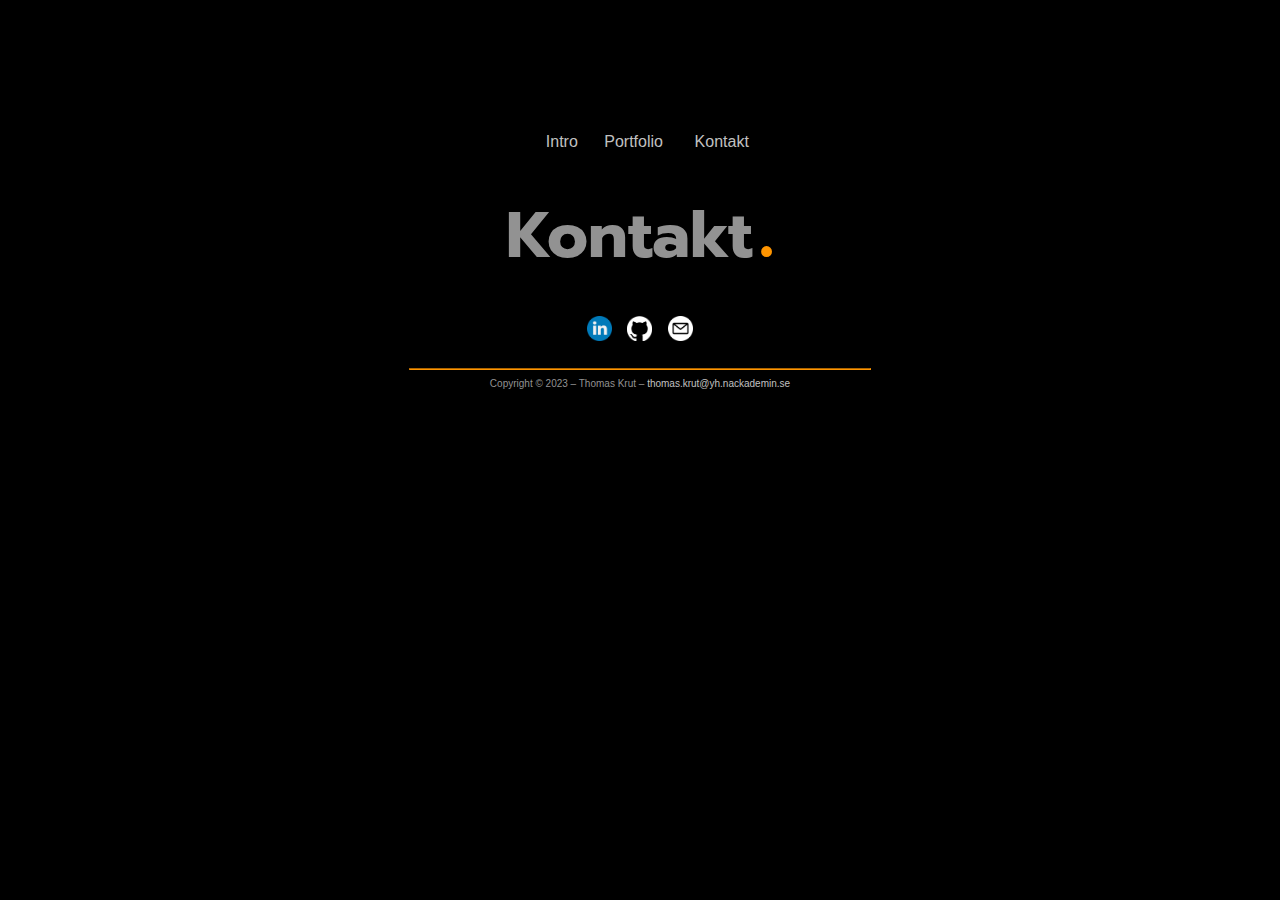
==== contact.html @ 50e181f6 "more pages" ====
<!DOCTYPE html>
<html lang="sv">

<head>
    <meta charset="UTF-8">
    <meta http-equiv="X-UA-Compatible" content="IE=edge">
    <meta name="viewport" content="width=device-width, initial-scale=1.0">
    <link rel="stylesheet" href="style.css">
    <title>Thomas Krut</title>
</head>

<body>

    <nav>
        <table>
            <tr>
                <td>
                    <a href="index.html">Intro</a>
                </td>
                <td>
                    <a href="portfolio.html">Portfolio</a>
                </td>
                <td>
                    <a href="contact.html">Kontakt</a>
                </td>
            </tr>
        </table>
    </nav>

    <h1>Kontakt<dot>.</dot></h1>

    

    <social-media>
        <table>
            <tr>
                <td>
                    <a href="https://www.linkedin.com/in/thomas-krut/"><img src="images/linkedin.png"></a>
                </td>
                <td>
                    <a href="https://github.com/thomaskrut"><img src="images/github.png"></a>
                </td>
                <td>
                    <a href="mailto:thomas.krut@yh.nackademin.se"><img src="images/email.png"></a>
                </td>
            </tr>
        </table>
    </social-media>

    <hr>

    <footer>Copyright &copy; 2023 – Thomas Krut – <a href="mailto:thomas.krut@yh.nackademin.se">thomas.krut@yh.nackademin.se</a></footer>

</body>

</html>
---- style.css ----
@import url('https://fonts.googleapis.com/css2?family=Prompt:wght@800&display=swap');

body {
    background-color: #000000;
    margin: auto;
    width: 60%;
    font-family: Arial, Helvetica, sans-serif;
    font-size: 12pt;
    color: #929292;
    
}

p {
    line-height: 25px;
}

td.portfolio {
    padding: 15px;
    vertical-align: top;
}

nav {
    width: 100%;
    padding: 10px;
    margin-top: 120px;
}

nav table {
    text-align: center;
    margin: auto;
    width: 30%;
}

a {
    text-decoration: none;
    color: #c1c1c1;
}

a:hover {
    color: #ff9500;
}

social-media table {
    text-align: center;
    margin: auto;
    width: 16%;
    margin-top: 20px;
    margin-bottom: 20px;
}

social-media img {
    max-width: 25px;
}

hr {
    max-width: 60%;
    border-color:#ff9500;
}

h1 {
    font-family: 'Prompt', sans-serif;
    font-size: 48pt;
    color: #929292;
    text-align: center;
    margin-bottom: 0px;
    margin-top: 0px;
}

dot {
    color: #ff9500;
    font-size: 64pt;
    padding-left: 6px;
    padding-bottom: 0px;
}

footer {
    font-size: 10px;
    text-align: center;
    color: #929292;
}

img.portrait {
    max-width: 70px;
    padding: 20px;
}

img.project {
    max-height: 400px;
    border-radius: 4%;
    padding: 10px;
}

@media screen and (max-width: 800px) {

    body {
        width: 100%;
    }

    h1 {
        font-size: 36pt;
    }

    nav table {
        text-align: center;
        margin: auto;
        width: 60%;
    }
}
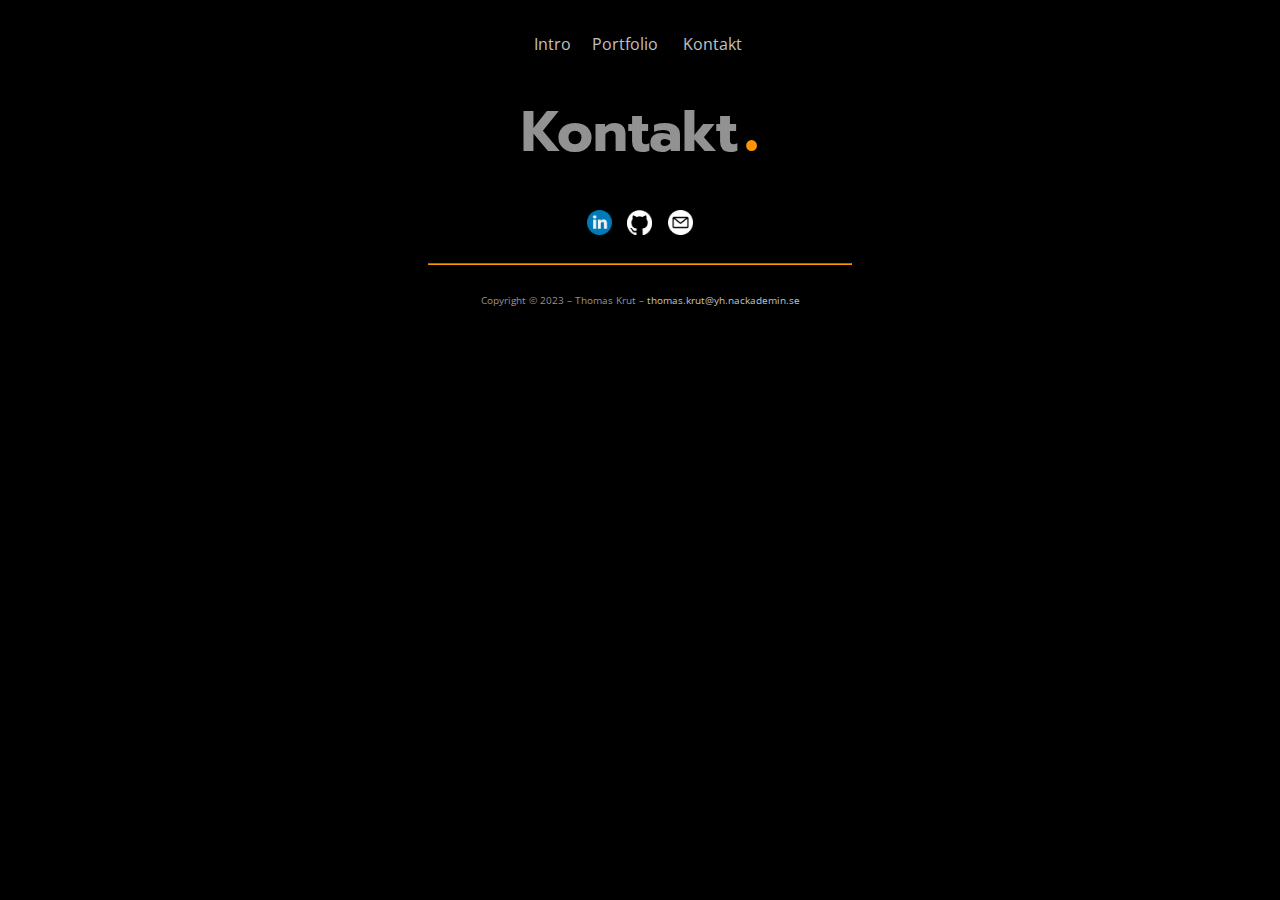
==== commit e1df6e24: "fixes for validation" ====
--- a/contact.html
+++ b/contact.html
@@ -27,7 +27,7 @@
         </table>
     </nav>
 
-    <h1>Kontakt<dot>.</dot></h1>
+    <h1>Kontakt<orange-dot>.</orange-dot></h1>
 
     
 
--- a/style.css
+++ b/style.css
@@ -1,28 +1,37 @@
-@import url('https://fonts.googleapis.com/css2?family=Prompt:wght@800&display=swap');
+@import url('https://fonts.googleapis.com/css2?family=Open+Sans&family=Prompt:wght@800&display=swap');
 
 body {
     background-color: #000000;
     margin: auto;
     width: 60%;
-    font-family: Arial, Helvetica, sans-serif;
+    font-family: 'Open Sans', sans-serif;
     font-size: 12pt;
     color: #929292;
-    
+
 }
 
-p {
-    line-height: 25px;
+
+
+td.intro {
+    text-align: left;
+    padding-right: 50p;
 }
 
-td.portfolio {
-    padding: 15px;
+table.portfolio {
+    max-width: 60%;
+    margin: auto;
+    font-size: 9pt;
+}
+
+table.portfolio td {
     vertical-align: top;
 }
 
+
 nav {
     width: 100%;
-    padding: 10px;
-    margin-top: 120px;
+    padding: 0px;
+    margin-top: 30px;
 }
 
 nav table {
@@ -52,21 +61,27 @@
     max-width: 25px;
 }
 
+img.icon {
+    max-width: 18px;
+    padding: 5px;
+}
+
 hr {
-    max-width: 60%;
-    border-color:#ff9500;
+    max-width: 55%;
+    border-color: #ff9500;
 }
 
 h1 {
     font-family: 'Prompt', sans-serif;
-    font-size: 48pt;
+    font-size: 42pt;
     color: #929292;
     text-align: center;
     margin-bottom: 0px;
     margin-top: 0px;
+  
 }
 
-dot {
+orange-dot {
     color: #ff9500;
     font-size: 64pt;
     padding-left: 6px;
@@ -74,30 +89,39 @@
 }
 
 footer {
+    padding-top: 20px;
     font-size: 10px;
     text-align: center;
     color: #929292;
 }
 
 img.portrait {
+    float: left;
     max-width: 70px;
-    padding: 20px;
+    padding-right: 10px;
 }
 
 img.project {
-    max-height: 400px;
-    border-radius: 4%;
-    padding: 10px;
+    max-width: 600px;
+    padding: 5px;
+    border-radius: 20px;
 }
+
+img.gif-left {
+    max-width: 200px;
+    padding: 5px;
+    border-radius: 20px;
+}
+
 
 @media screen and (max-width: 800px) {
 
     body {
-        width: 100%;
+        width: 90%;
     }
 
     h1 {
-        font-size: 36pt;
+        font-size: 28pt;
     }
 
     nav table {
@@ -105,4 +129,26 @@
         margin: auto;
         width: 60%;
     }
+
+    table.portfolio {
+        max-width: 100%;
+        margin: auto;
+
+        font-size: 10pt;
+    }
+
+    social-media table {
+        width: 40%;
+    }
+
+    img.project {
+        max-width: 90%;
+        padding: 5px;
+        border-radius: 20px;
+    }
+
+    img.gif-left {
+        display: none;
+    }
+
 }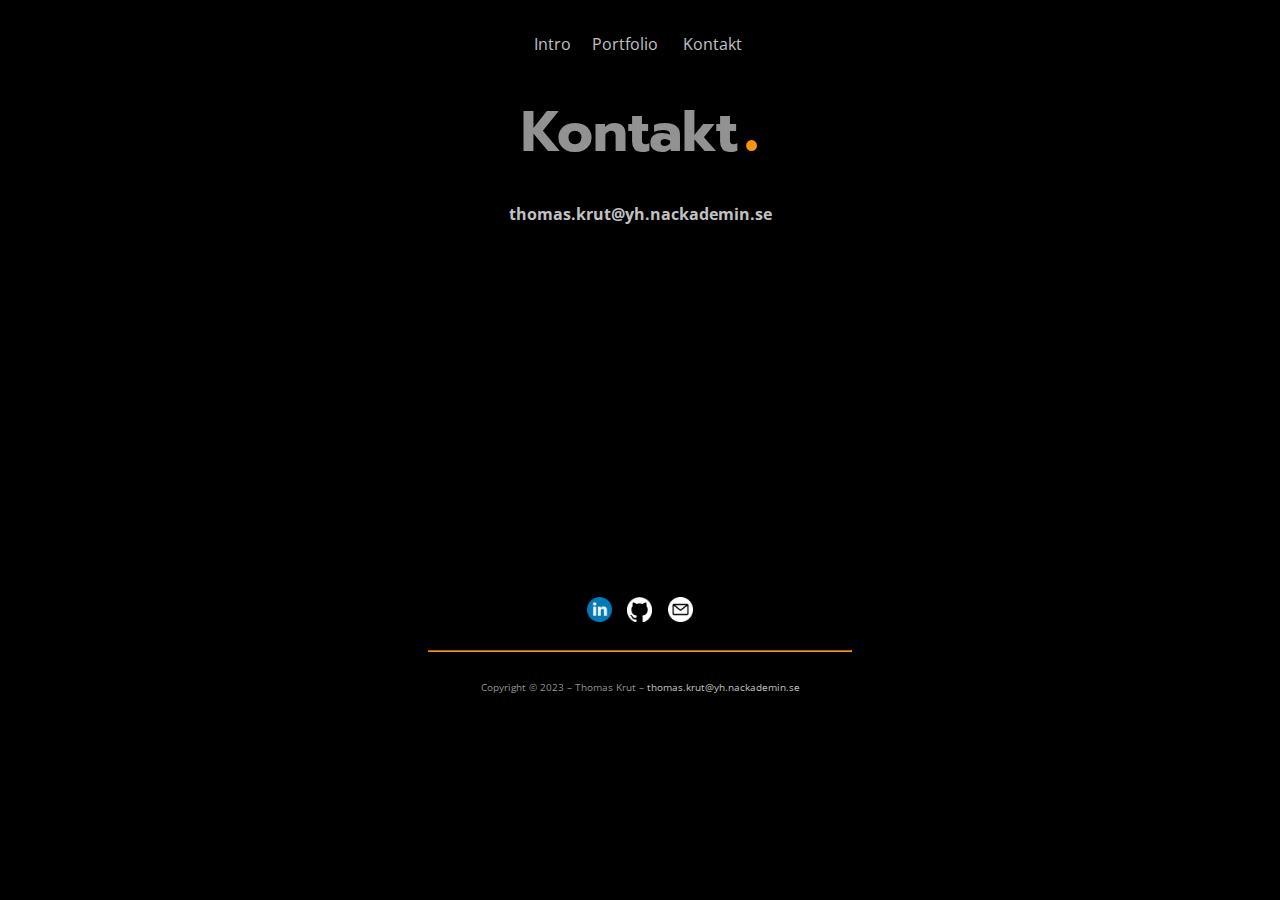
==== commit d7cde46e: "contact info and map added" ====
--- a/contact.html
+++ b/contact.html
@@ -29,19 +29,22 @@
 
     <h1>Kontakt<orange-dot>.</orange-dot></h1>
 
-    
-
+    <p class="contact">
+        <a href="mailto:thomas.krut@yh.nackademin.se">thomas.krut@yh.nackademin.se</a><br>
+        <br><br>
+    <iframe src="https://www.google.com/maps/embed?pb=!1m18!1m12!1m3!1d1097195.0123817653!2d11.555502014084613!3d57.513089681060585!2m3!1f0!2f0!3f0!3m2!1i1024!2i768!4f13.1!3m3!1m2!1s0x46501a83f0f5e10d%3A0xc03612be928187d6!2sFolkparksgatan%206D%2C%20511%2056%20Kinna!5e0!3m2!1ssv!2sse!4v1678697529861!5m2!1ssv!2sse"></iframe>
+</p>
     <social-media>
         <table>
             <tr>
                 <td>
-                    <a href="https://www.linkedin.com/in/thomas-krut/"><img src="images/linkedin.png"></a>
+                    <a href="https://www.linkedin.com/in/thomas-krut/" target="_blank"><img src="images/linkedin.png" alt="linkedin profile"></a>
                 </td>
                 <td>
-                    <a href="https://github.com/thomaskrut"><img src="images/github.png"></a>
+                    <a href="https://github.com/thomaskrut" target="_blank"><img src="images/github.png" alt="github profile"></a>
                 </td>
                 <td>
-                    <a href="mailto:thomas.krut@yh.nackademin.se"><img src="images/email.png"></a>
+                    <a href="mailto:thomas.krut@yh.nackademin.se"><img src="images/email.png" alt="email"></a>
                 </td>
             </tr>
         </table>
--- a/style.css
+++ b/style.css
@@ -10,7 +10,10 @@
 
 }
 
-
+p.contact {
+    font-weight: bolder;
+    text-align: center;
+}
 
 td.intro {
     text-align: left;
@@ -25,6 +28,12 @@
 
 table.portfolio td {
     vertical-align: top;
+}
+
+iframe {
+    width: 400px;
+    height: 300px;
+    border: 0;
 }
 
 
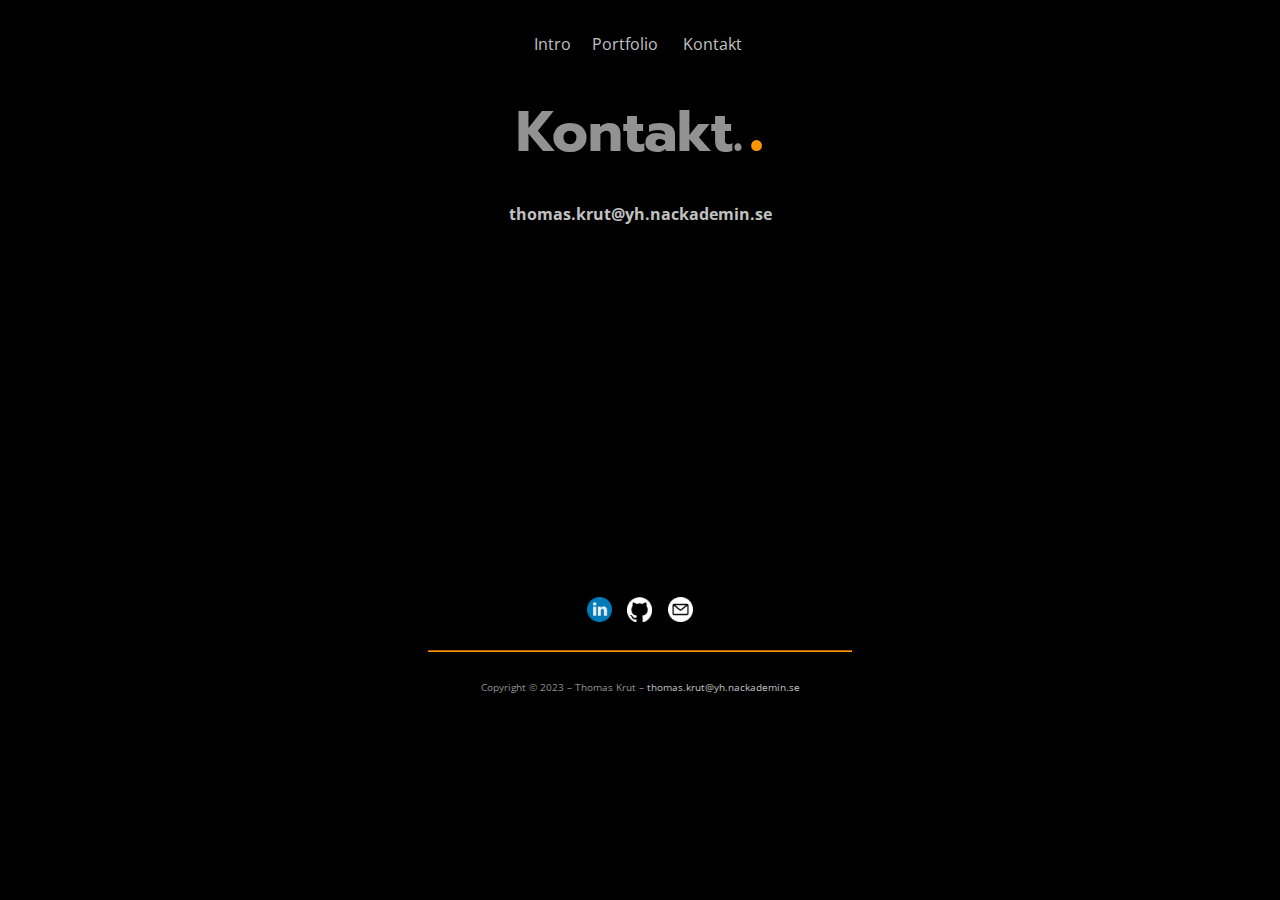
==== commit d08456fb: "link fix" ====
--- a/contact.html
+++ b/contact.html
@@ -27,7 +27,7 @@
         </table>
     </nav>
 
-    <h1>Kontakt<orange-dot>.</orange-dot></h1>
+    <h1>Kontakt.<orange-dot>.</orange-dot></h1>
 
     <p class="contact">
         <a href="mailto:thomas.krut@yh.nackademin.se">thomas.krut@yh.nackademin.se</a><br>
--- a/style.css
+++ b/style.css
@@ -17,7 +17,7 @@
 
 td.intro {
     text-align: left;
-    padding-right: 50p;
+    padding-right: 50px;
 }
 
 table.portfolio {
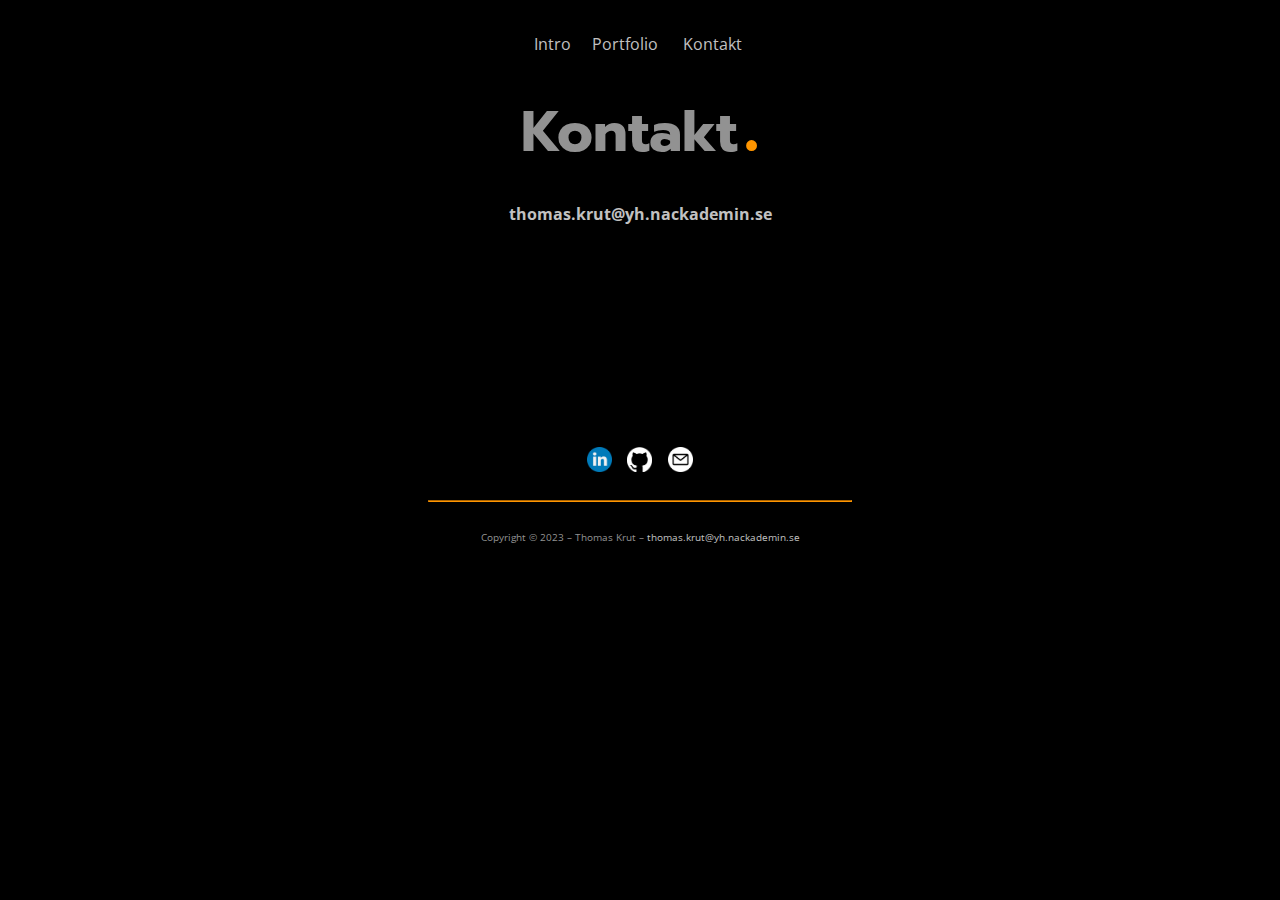
==== commit f05db451: "small fix" ====
--- a/contact.html
+++ b/contact.html
@@ -6,7 +6,7 @@
     <meta http-equiv="X-UA-Compatible" content="IE=edge">
     <meta name="viewport" content="width=device-width, initial-scale=1.0">
     <link rel="stylesheet" href="style.css">
-    <title>Thomas Krut</title>
+    <title>Thomas Krut - kontakt</title>
 </head>
 
 <body>
@@ -27,7 +27,7 @@
         </table>
     </nav>
 
-    <h1>Kontakt.<orange-dot>.</orange-dot></h1>
+    <h1>Kontakt<orange-dot>.</orange-dot></h1>
 
     <p class="contact">
         <a href="mailto:thomas.krut@yh.nackademin.se">thomas.krut@yh.nackademin.se</a><br>
--- a/style.css
+++ b/style.css
@@ -31,8 +31,8 @@
 }
 
 iframe {
-    width: 400px;
-    height: 300px;
+    max-width: 400px;
+    max-height: 300px;
     border: 0;
 }
 
@@ -125,6 +125,12 @@
 
 @media screen and (max-width: 800px) {
 
+    iframe {
+        max-width: 200px;
+       
+        border: 0;
+    }
+
     body {
         width: 90%;
     }
